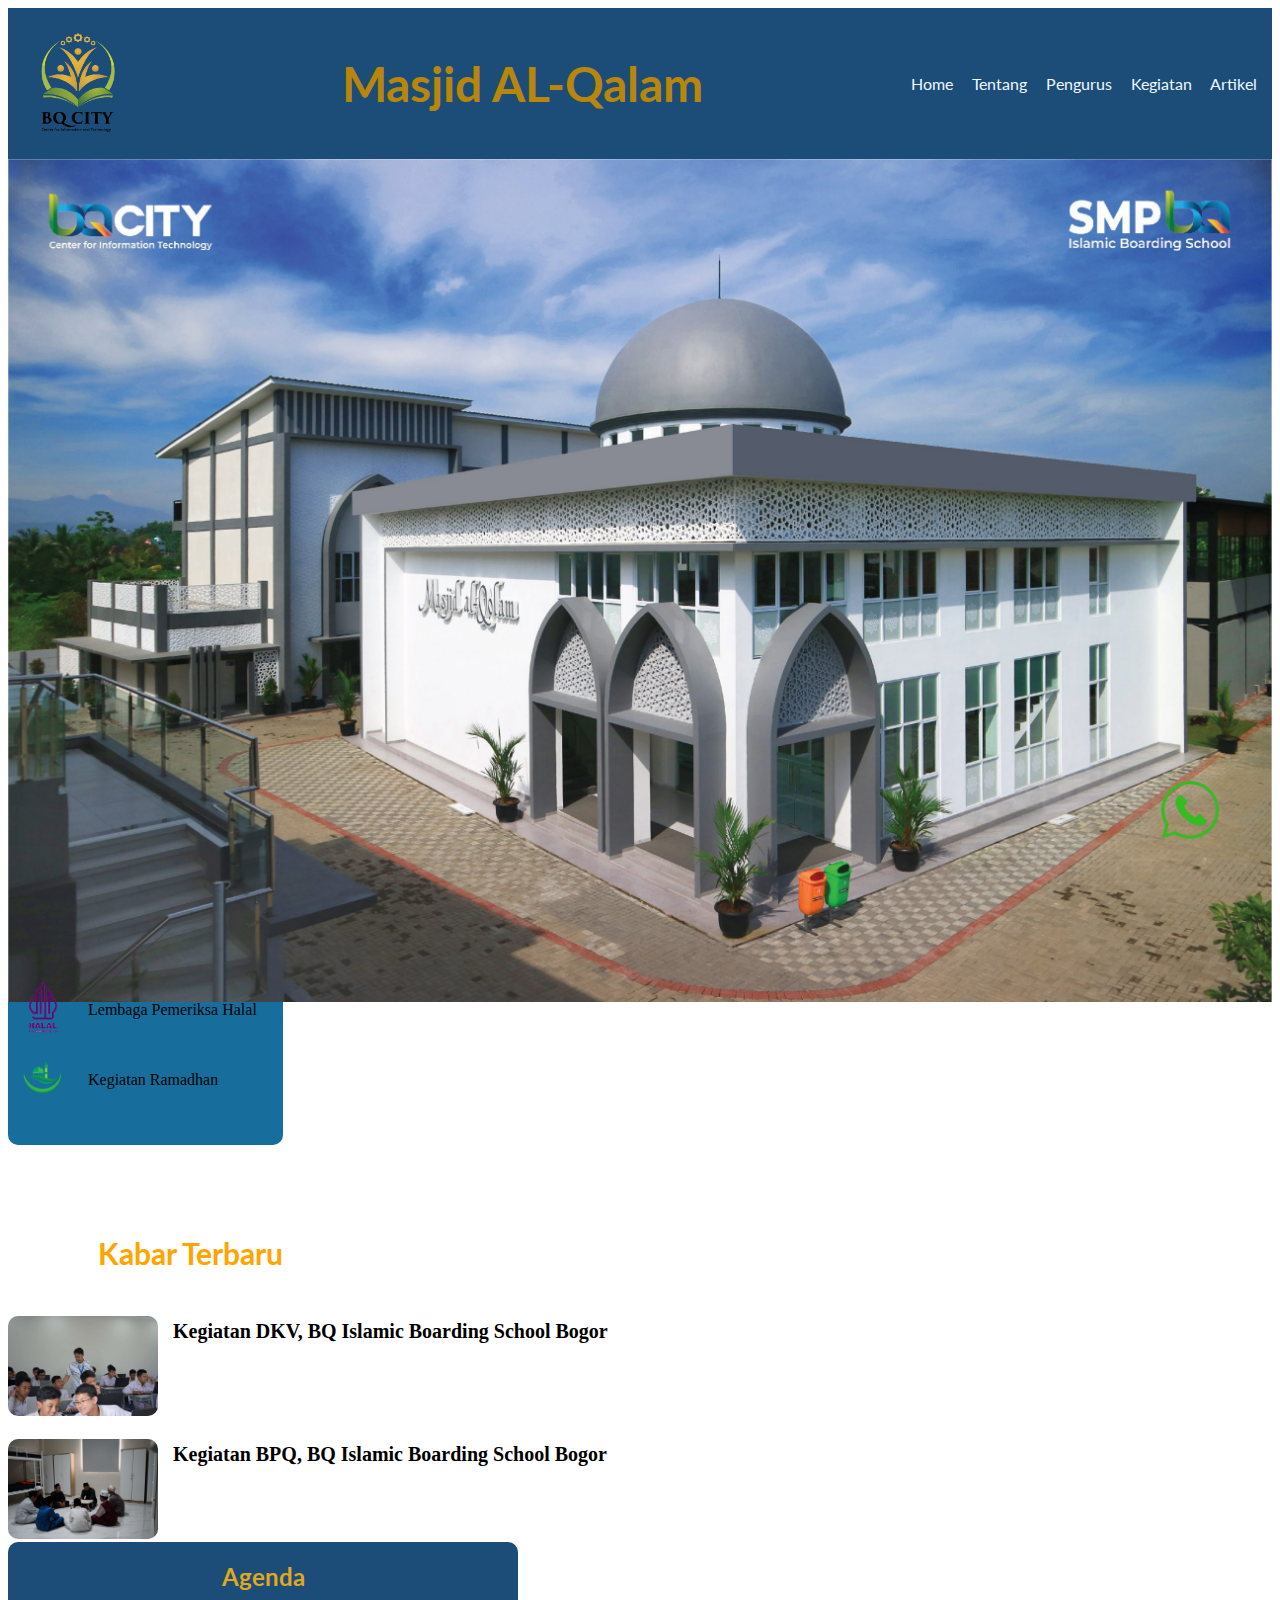
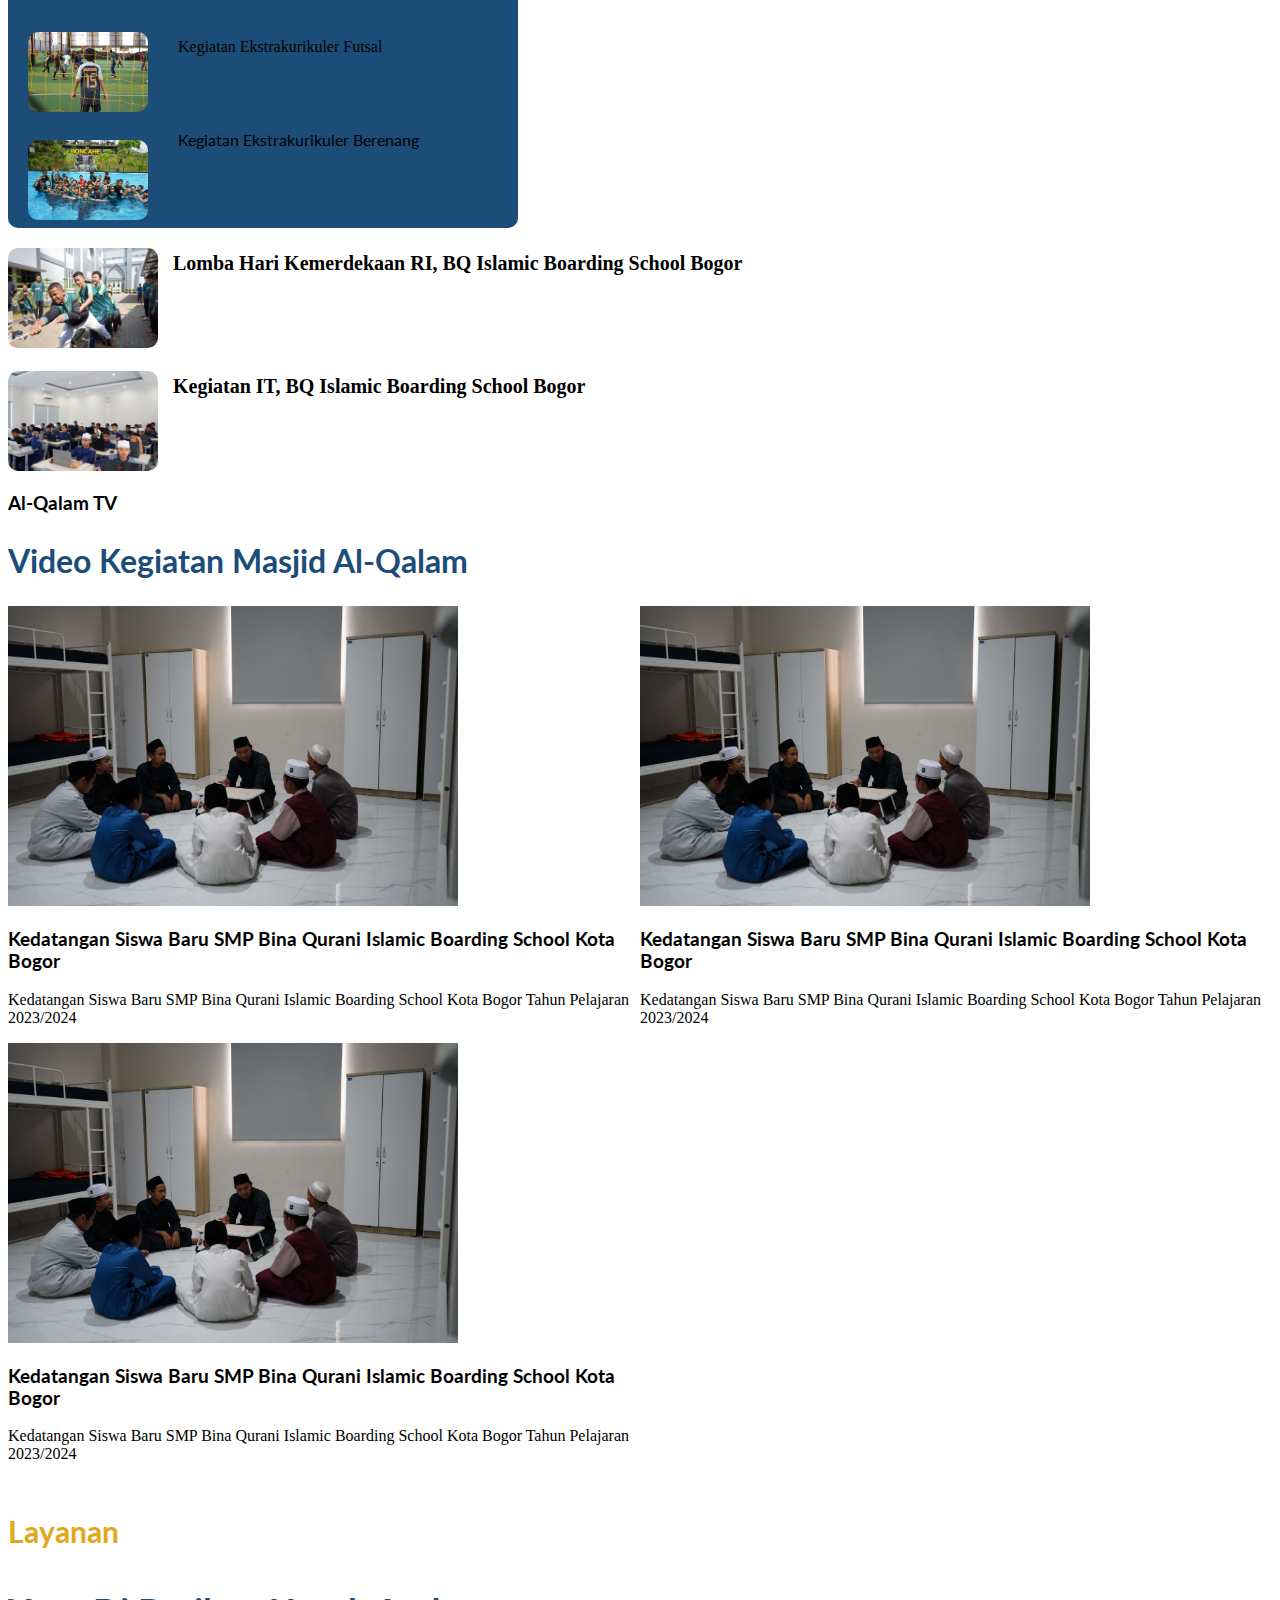
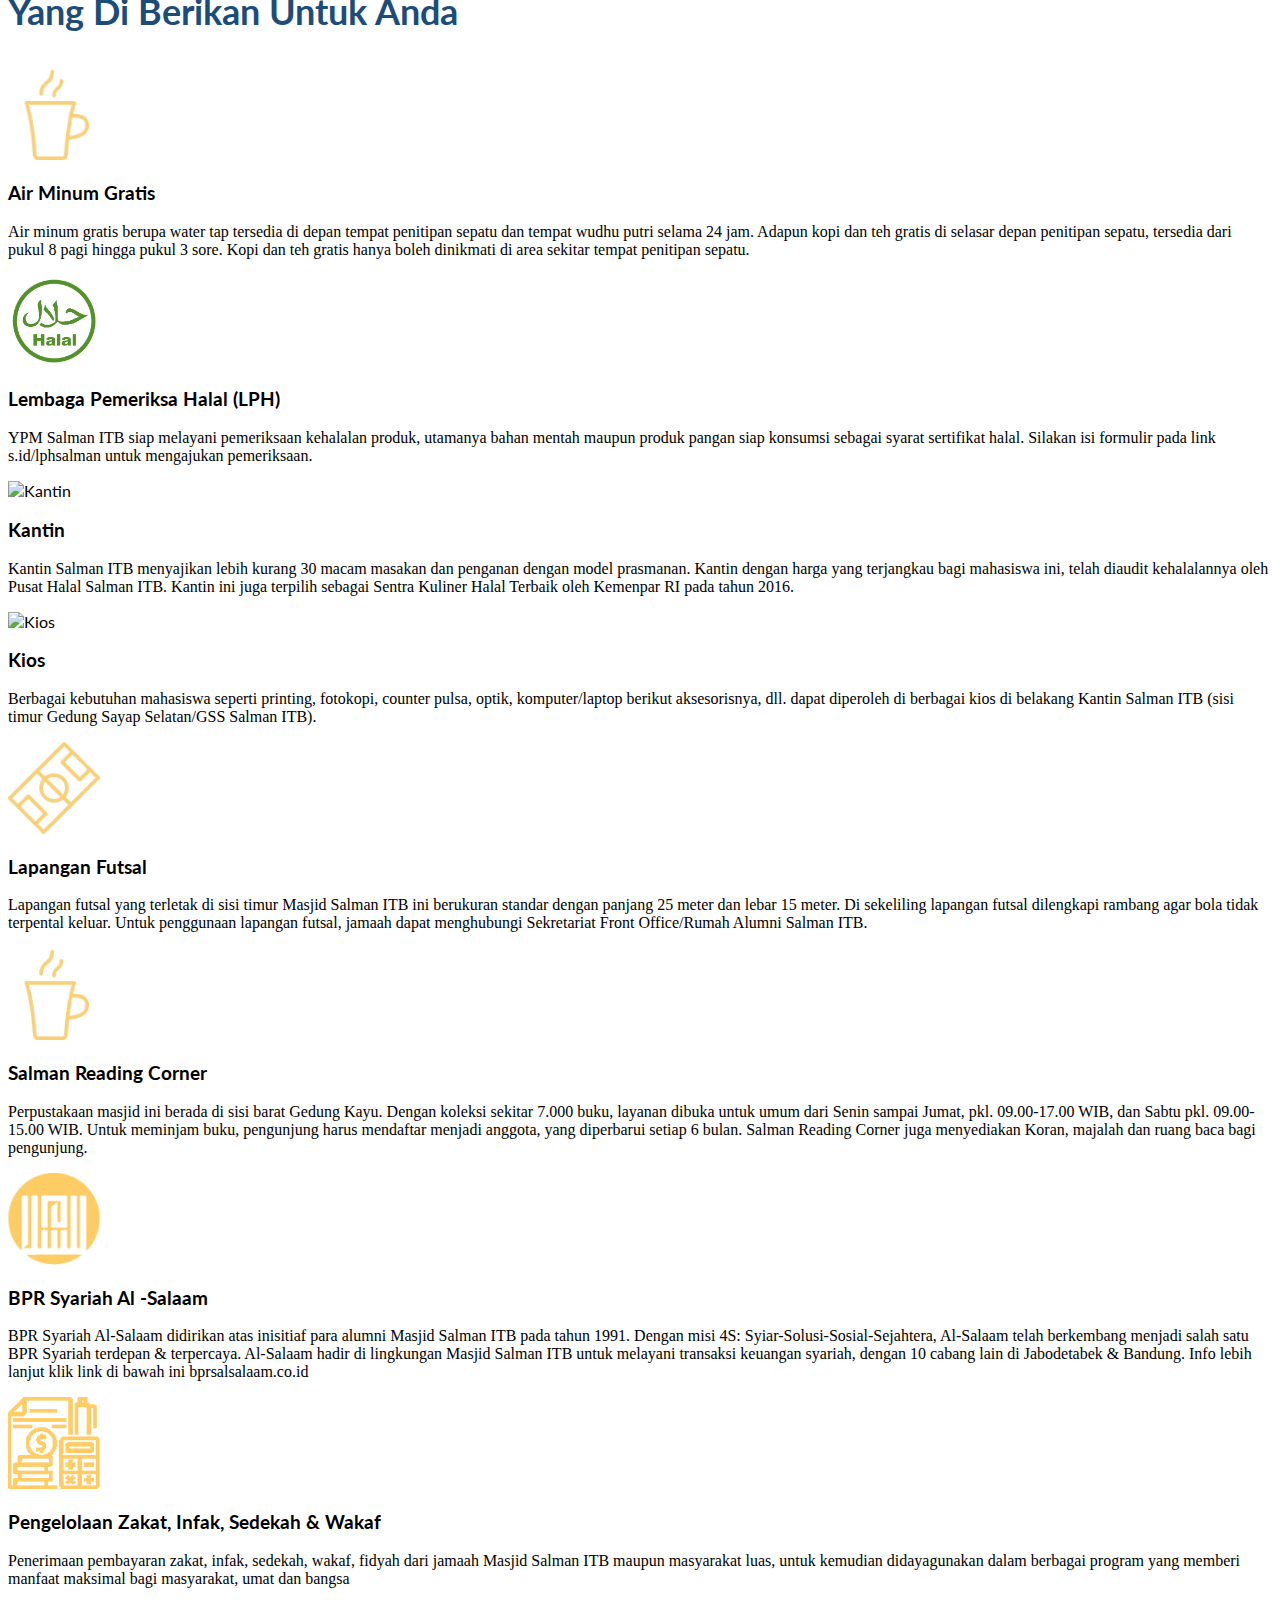
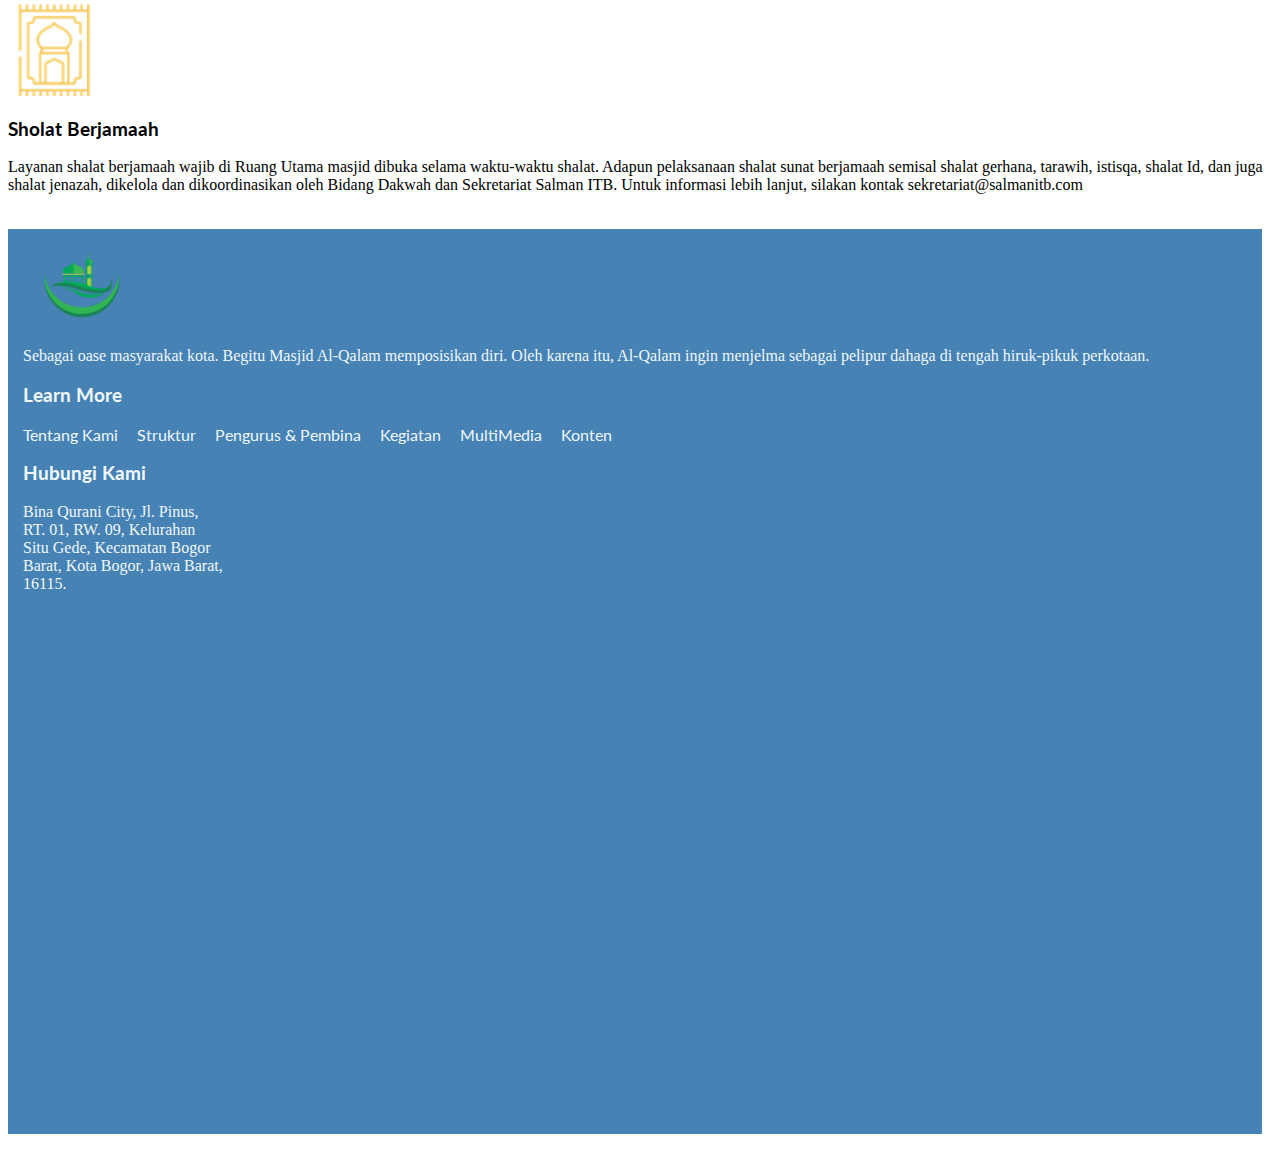
==== index.html @ f51d9fd7 "Add files via upload" ====
<!DOCTYPE html>
<html lang="en">
  <head>
    <meta charset="UTF-8" />
    <meta name="viewport" content="width=device-width, initial-scale=1.0" />
    <title>Masjid AL-Qalam</title>
    <link rel="stylesheet" href="style.css" />
    <script src="https://kit.fontawesome.com/ad89d73518.js" crossorigin="anonymous"></script>
  </head>
  <body>
    <header class="hd">
      <div class="jdl">
        <img
          src="assets/images/logobq.png"
          alt="logo masjid"
          width="110px"
        />
      </div>

      <h1 class="imperial-script-regular">Masjid AL-Qalam</h1>

      <nav class="nv">

        <a href="file:///C:/Users/MSI%20GF63/OneDrive/Documents/Project/Sello.index.html">Home</a>

        <a href="file:///C:/Users/MSI%20GF63/OneDrive/Documents/Project/tentang.html" target="_blank">Tentang</a>

        <a href="file:///C:/Users/MSI%20GF63/OneDrive/Documents/Project/pengurus.html" target="_blank">Pengurus</a>

        <a href="#">Kegiatan</a>

        <a href="#">Artikel</a>

      </nav>
    </header>

    <img src="assets/images/masjid.jpg" alt="Masjid" width="100%" height="auto">

    </div>
    <!-- thumbnail-header -->
    <div class="thumbnail-header">
      <div class="th-flex">      
        <a href="">
          <img src="assets/images/HalalLogo.png"
           alt="Logo Halal"
           width="60px"
           height="auto"
           >
        </a>
        <p>Lembaga Pemeriksa Halal</p>
        
      </div>

      <div class="th-flex">
        <a href="">
          <img src="assets/images/logoMasjid.png"
           alt=""
           width="60px"
           height="auto"
           >
        </a>
        <P>Kegiatan Ramadhan</P>

      </div>
    </div>
    <!-- KABAR AGENDA -->
    <h2 class="kb">Kabar Terbaru</h2>
    <div class="container-kabar">
      <div class="berita">
        <div>
          <img src="./assets/images/KegiatanDKV.jpg" alt="kegiatan dkv" width="150px" height="auto" />
        </div>
        <div>
          <p>Kegiatan DKV, BQ Islamic Boarding School Bogor</p>
        </div>
      </div>
      <div class="berita">
        <div>
          <img src="./assets/images/KegiatanBPQ.jpg" alt="kegiatan bpq" width="150px" height="auto" />
        </div>
        <div>
          <p>Kegiatan BPQ, BQ Islamic Boarding School Bogor</p>
        </div>
      </div>
      <div class="agenda">
        <div class="satu">Agenda </div>
        <div>
          <img src="assets/images/KegiatanFutsal.jpg"
          alt="Futsal"
          width="120px"
          height="auto">
        </div>
        <div> 
          <p>Kegiatan Ekstrakurikuler Futsal</p>
        </div>
        <div>
          <img src="assets/images/KegiatanRenang.jpg"
           alt="Kegiatan renang"
           width="120px"
          height="auto">
        </div>
        <div>Kegiatan Ekstrakurikuler Berenang</div>
      </div>
      <div class="berita">
        <div>
          <img src="assets/images/FirzaTarikTambang.jpg" alt="kegiatan lomba" width="150px" height="auto">
        </div>
        <div>
          <p>Lomba Hari Kemerdekaan RI, BQ Islamic Boarding School Bogor</p>
        </div>
      </div>
      <div class="berita">
        <div>
          <img src="assets/images/KegiatanIT.jpg" alt="kegiatan IT" width="150px" height="auto">
        </div>
        <div>
          <p>Kegiatan IT, BQ Islamic Boarding School Bogor</p>
        </div>

      </div>
      

    </div>
    <!-- Al-QALAM TV -->
    <div class="rowtv">
      <h3>Al-Qalam TV</h3>
      <h2>Video Kegiatan Masjid Al-Qalam</h2>
      <div class="kontentv">

        <div class="content">

          <img src="assets/images/KegiatanBPQ.jpg" alt="Kegiatan Di masjid"
          height="auto"
          width="450px">

          <h3>Kedatangan Siswa Baru SMP Bina Qurani Islamic Boarding School Kota Bogor</h3>
          <p>Kedatangan Siswa Baru SMP Bina Qurani Islamic Boarding School Kota Bogor Tahun Pelajaran 2023/2024</p>
        </div>

        <div class="content"><div>

          <img src="assets/images/KegiatanBPQ.jpg" alt="Kegiatan di masjid"
            height="auto"
          width="450px">
          <h3>Kedatangan Siswa Baru SMP Bina Qurani Islamic Boarding School Kota Bogor</h3>
          <p>Kedatangan Siswa Baru SMP Bina Qurani Islamic Boarding School Kota Bogor Tahun Pelajaran 2023/2024</p>
        </div>
      </div>
      <div class="content">
        <div>
          <img src="assets/images/KegiatanBPQ.jpg" alt="Kegiatan di masjid"
          height="auto"
        width="450px">
        <h3>Kedatangan Siswa Baru SMP Bina Qurani Islamic Boarding School Kota Bogor</h3>
        <p>Kedatangan Siswa Baru SMP Bina Qurani Islamic Boarding School Kota Bogor Tahun Pelajaran 2023/2024</p>
        </div>
      </div>
    </div>
      </div>

    <!-- LAYANAN -->
    <div class="layanan"> 
      <h3>Layanan</h3>
      <h2>Yang Di Berikan Untuk Anda</h2>
    </div>
    

    <div class="container-layanan">
      <div class="flex-layanan">
        <div>
          <img src="assets/images/Air Minum Gratis.png"
           width="92px"
           height="auto">
        </div>
        <div>
          <h3>Air Minum Gratis</h3>
          <p>Air minum gratis berupa water tap tersedia di depan tempat penitipan sepatu dan tempat wudhu putri selama 24 jam. Adapun kopi dan teh gratis di selasar depan penitipan sepatu, tersedia dari pukul 8 pagi hingga pukul 3 sore. Kopi dan teh gratis hanya boleh dinikmati di area sekitar tempat penitipan sepatu.</p>
        </div>
      </div>
      <div class="flex-layanan">
        <div>
          <img src="assets/images/LogoHalal2.png"
           alt="Lembaga Pemeriksa Halal (LPH)"
           width="92px"
           height="auto">
        </div>
        <div>
          <h3>Lembaga Pemeriksa Halal (LPH)</h3>
          <p>YPM Salman ITB siap melayani pemeriksaan kehalalan produk, utamanya bahan mentah maupun produk pangan siap konsumsi sebagai syarat sertifikat halal. Silakan isi formulir pada link s.id/lphsalman untuk mengajukan pemeriksaan.</p>
        </div>
      </div>
      <div class="flex-layanan">
        <div>
          <img src="assets/images/kantin.png"
           alt="Kantin"
           width="92px"
           height="auto">
        </div>
        <div>
          <h3>Kantin</h3>
          <p>Kantin Salman ITB menyajikan lebih kurang 30 macam masakan dan penganan dengan model prasmanan. Kantin dengan harga yang terjangkau bagi mahasiswa ini, telah diaudit kehalalannya oleh Pusat Halal Salman ITB. Kantin ini juga terpilih sebagai Sentra Kuliner Halal Terbaik oleh Kemenpar RI pada tahun 2016.</p>
        </div>
      </div>
      <div class="flex-layanan">
        <div>
          <img src="assets/images/kios.png"
           alt="Kios"
           width="92px"
           height="auto">
        </div>
        <div>
          <h3>Kios</h3>
          <p>Berbagai kebutuhan mahasiswa seperti printing, fotokopi, counter pulsa, optik, komputer/laptop berikut aksesorisnya, dll. dapat diperoleh di berbagai kios di belakang Kantin Salman ITB (sisi timur Gedung Sayap Selatan/GSS Salman ITB).</p>
        </div>
      </div>
      <div class="flex-layanan">
        <div>
          <img src="assets/images/Lapangan Futsal.png"
           alt="Lapangan Futsal"
           width="92px"
           height="auto">
        </div>
        <div>
          <h3>Lapangan Futsal</h3>
          <p>Lapangan futsal yang terletak di sisi timur Masjid Salman ITB ini berukuran standar dengan panjang 25 meter dan lebar 15 meter. Di sekeliling lapangan futsal dilengkapi rambang agar bola tidak terpental keluar. Untuk penggunaan lapangan futsal, jamaah dapat menghubungi Sekretariat Front Office/Rumah Alumni Salman ITB.</p>
        </div>
      </div>
      <div class="flex-layanan">
        <div>
          <img src="assets/images/Salman Reading Corner.png"
           alt="Salman Reading Corner"
           width="92px"
           height="auto">
        </div>
        <div>
          <h3>Salman Reading Corner</h3>
          <p>Perpustakaan masjid ini berada di sisi barat Gedung Kayu. Dengan koleksi sekitar 7.000 buku, layanan dibuka untuk umum dari Senin sampai Jumat, pkl. 09.00-17.00 WIB, dan Sabtu pkl. 09.00-15.00 WIB. Untuk meminjam buku, pengunjung harus mendaftar menjadi anggota, yang diperbarui setiap 6 bulan. Salman Reading Corner juga menyediakan Koran, majalah dan ruang baca bagi pengunjung.</p>
        </div>
      </div>
      <div class="flex-layanan">
        <div>
          <img src="assets/images/BPR Syariah Al -Salaam.png"
           alt="BPR Syariah Al -Salaam"
           width="92px"
           height="auto">
        </div>
        <div>
          <h3>BPR Syariah Al -Salaam</h3>
          <p>BPR Syariah Al-Salaam didirikan atas inisitiaf para alumni Masjid Salman ITB pada tahun 1991. Dengan misi 4S: Syiar-Solusi-Sosial-Sejahtera, Al-Salaam telah berkembang menjadi salah satu BPR Syariah terdepan & terpercaya. Al-Salaam hadir di lingkungan Masjid Salman ITB untuk melayani transaksi keuangan syariah, dengan 10 cabang lain di Jabodetabek & Bandung. Info lebih lanjut klik link di bawah ini bprsalsalaam.co.id</p>
        </div>
      </div>
      <div class="flex-layanan">
        <div>
          <img src="assets/images/Pengelolaan Zakat, Infak, Sedekah & Wakaf.png"
           alt="Pengelolaan Zakat, Infak, Sedekah & Wakaf"
           width="92px"
           height="auto">
        </div>
        <div>
          <h3>Pengelolaan Zakat, Infak, Sedekah & Wakaf </h3>
          <p>Penerimaan pembayaran zakat, infak, sedekah, wakaf, fidyah dari jamaah Masjid Salman ITB maupun masyarakat luas, untuk kemudian didayagunakan dalam berbagai program yang memberi manfaat maksimal bagi masyarakat, umat dan bangsa</p>
        </div>
      </div>
      <div class="flex-layanan">
        <div>
          <img src="assets/images/Shalat Berjamaah.png"
           alt="Sholat Berjamaah"
           width="92px"
           height="auto">
        </div>
        <div>
          <h3>Sholat Berjamaah </h3>
          <p>Layanan shalat berjamaah wajib di Ruang Utama masjid dibuka selama waktu-waktu shalat. Adapun pelaksanaan shalat sunat berjamaah semisal shalat gerhana, tarawih, istisqa, shalat Id, dan juga shalat jenazah, dikelola dan dikoordinasikan oleh Bidang Dakwah dan Sekretariat Salman ITB. Untuk informasi lebih lanjut, silakan kontak sekretariat@salmanitb.com</p>
        </div>
      </div>      
   </div>
   <!-- Logo wa di sini -->
    <a href="https://web.whatsapp.com/" target="_blank">
      <img  class="wa" src="assets/images/waIcon.png" alt="wa">
    </a>
    <footer class="ft">
      <div class="ft-about">
        <img src="assets/images/logoMasjid.png" alt="logo masjid"
        width="120"
        height="auto">
        <p>Sebagai oase masyarakat kota. Begitu Masjid Al-Qalam memposisikan diri. Oleh karena itu,
           Al-Qalam ingin menjelma sebagai pelipur dahaga di tengah hiruk-pikuk perkotaan.</p>
      </div>
      <div class="ft-learn">
        <h3>Learn More</h3>
        <a href="#">Tentang Kami</a>
        <a href="#">Struktur</a>
        <a href="#">Pengurus & Pembina</a>
        <a href="#">Kegiatan</a>
        <a href="#">MultiMedia</a>
        <a href="#">Konten</a>
      </div>
      <div>
        <h3>Hubungi Kami</h3>
        <p class="alamat">Bina Qurani City, Jl. Pinus, RT. 01, RW. 09, Kelurahan Situ Gede, Kecamatan Bogor Barat, Kota Bogor, Jawa Barat, 16115.</p>
        <div class="sosmed">
          <a href="#"><i class=""></i>
          <a href="https://www.instagram.com/binaqurani.city/" target="_blank"><i class="fa-brands fa-square-instagram fa-xl"></i>
          <a href="#"><i class="fa-brands fa-square-facebook fa-xl"></i>
          <a href="https://www.youtube.com/@BinaQurani" target="_blank"><i class="fa-brands fa-square-youtube fa-xl"></i>
        </div>
      </div>
      
      
      <div>
        <iframe src="https://www.google.com/maps/embed?pb=!1m18!1m12!1m3!1d3963.8154366780504!2d106.73782897399346!3d-6.544974793447951!2m3!1f0!2f0!3f0!3m2!1i1024!2i768!4f13.1!3m3!1m2!1s0x2e69c3ea1c44cffd%3A0xbef8d6e100f792a1!2sBQ%20CITY!5e0!3m2!1sid!2sid!4v1707451888350!5m2!1sid!2sid" width="600" height="450" style="border:0;" allowfullscreen="" loading="lazy" referrerpolicy="no-referrer-when-downgrade"
        witdh="400"
        height="300"
        style="border:0"
        allowfullscreen=""
        loading="lazy"

        ></iframe>
      </div>
    </footer>
  </body>
</html>
---- style.css ----
@import url("https://fonts.googleapis.com/css2?family=Lato&display=swap");

h1 {
  color: darkgoldenrod;
  font-size: 48px;
  text-align: center;
  
}
a {
  text-decoration: none;
  color: aliceblue;
  margin-right: 15px;
}
h2 {
  color: #1c4d79;
  font-size: 32px;
}

body {
  font-family: Lato;
}

p {
  font-family: Poppins;
}
.hd {
  background-color: #1c4d79;
  padding-top: 15px;
  padding-left: 15px;
  padding-bottom: 15px;
  display: flex;
  justify-content: space-between;
  align-items: center;
}

.nv {
  text-decoration: none;
  color: black;
}

.ft {
  background-color: steelblue;
  padding-bottom: 15px;
  padding-top: 15px;
  padding-left: 15px;
  padding-right: 15px;
  color: aliceblue;
  margin-right: 10px;
}

.about_masjid_Al-Qolam {
  width: 1100%;
  margin-left: 14px;
}

.gambar {
  display: flex;
}
.th {
  display: flex;
  justify-content: flex-start;
  margin-left: 90px;
  margin-right: 90px;
  gap: 30px;
}
.th-flex {
  display: flex;
  background-color: #176e9c;
  width: 265px;
  height: 120px;
  padding: 5px;
  border-radius: 10px;
  margin-top: -60px;
  text-align: center;
  display: flex;
  align-items: center;
}
.text {
  color: rgb(255, 255, 255);
}

.layanan h3 {
  color: rgb(224, 169, 29);
  font-size: 30px;
  line-height: 45px;
}

.layanan h2 {
  color: #1c4d79;
  font-size: 36px;
  line-height: 54px;
}

.container-la {
  display: grid;
  grid-template-rows: repeat(3, 1fr);
  grid-template-columns: repeat(3, 1fr);
  gap: 15px;
  margin: 0 90px;
}

.isi-container-la {
  display: flex;
  flex-direction: column;
}

.container-kab {
  display: grid;
  grid-template-rows: repeat(2, 200px);
  grid-template-columns: repeat(3, 300px);
  margin: 90px;
  column-gap: 30px;
  row-gap: 45px;
}
.agenda {
  background-color: #1c4d79;
  grid-column: 3/4;
  grid-row: 1/3;
  border-radius: 10px;
  column-gap: 15px;
  display: grid;
  grid-template-rows: 60px 1fr 1fr;
  grid-template-columns: 150px 1fr;
  width: 500px;
  gap: 15px;
}
.agenda img {
  margin: 10px 0 0 15px;
  border-radius: 10px;
}
.satu {
  grid-column: 1/3;
  grid-row: 1/2;
  align-self: center;
  font-size: 24px;
  line-height: 36px;
  font-weight: bold;
  text-align: center;
  color: #e0a91d;
}
.kb {
  color: orange;
  font-weight: bold;
  font-size: 30px;
  margin-left: 90px;
  margin-top: 90px;
}
.berita {
  display: flex;
  gap: 15px;
}
.berita img {
  border-radius: 10px;
  margin-top: 20px;
}
.berita p {
  font-size: 20px;
  line-height: 30px;
  font-weight: bold;
}
.learn-more {
  display: block;
}
.isi-artikel {
  color: aliceblue;
  font-size: 30px;
}
.learn-more {
  display: block;
}
.wa {
  position: fixed;
  bottom: 60px;
  right: 60px;
  width: 60px;
  height: auto;
}
.alamat {
  width: 200px;
}
.footer {
  display: flex;
  justify-content: space-between;
}
.sosmed {
  display: block;
}
.sosmed a {
  margin-right: 15px;
}
.about-page {
  padding: 30px 90px;
}
table {
  width: 800px;
  height: auto;
}
th {
  text-align: left;
}
table,
th,
tr,
td {
  border: 1px solid black;
  border-collapse: collapse;
  padding: 5px;
}
tr:hover {
  background-color: aqua;
}
@media(max-width:1500px){
  .kontentv{
    display:grid;
    grid-template-columns: 1fr 1fr ;
    grid-template-rows: 1fr 1fr;

  }
}
@media(max-width){
  .ft{
    gap: 15px;
  }
}
  @media(max-width:1200px){
    .container-kab {
      display: grid;
      grid-template-rows: repeat(3, 1fr);
      grid-template-columns: repeat(3, 1fr);
      
  }
}

  .agenda {
    background-color: #1c4d79;
    grid-column: 1/2;
    grid-row: 3/5;
    padding: 5px;
  }



  /*.berita{
    grid-column: 2/3;
    grid-row: 3/5;
  }*/


  @media(max-width:1080px) {
    .kontentv{
      display: flex;
      flex-direction: column;
    }
  }
@media(max-width:980){
  .ft{
    flex-direction: column;
  }
}
@media (max-width: 800px) {
  .hd {
    flex-direction: column;
  }
  .footer {
    flex-direction: column;
  }
  .sosmed {
    margin-bottom: 15px;
  }
}

table{

}

@media(max-width:560px){
  .rowtv{
    padding: 0 15px;
  }
}


@media(max-width:540px){
  .thumbnail.header{
    margin-left: 15px;
    margin-right: 15px;
  }
  
  iframe{
    width: 300px;
    height: 300px;
  }
}
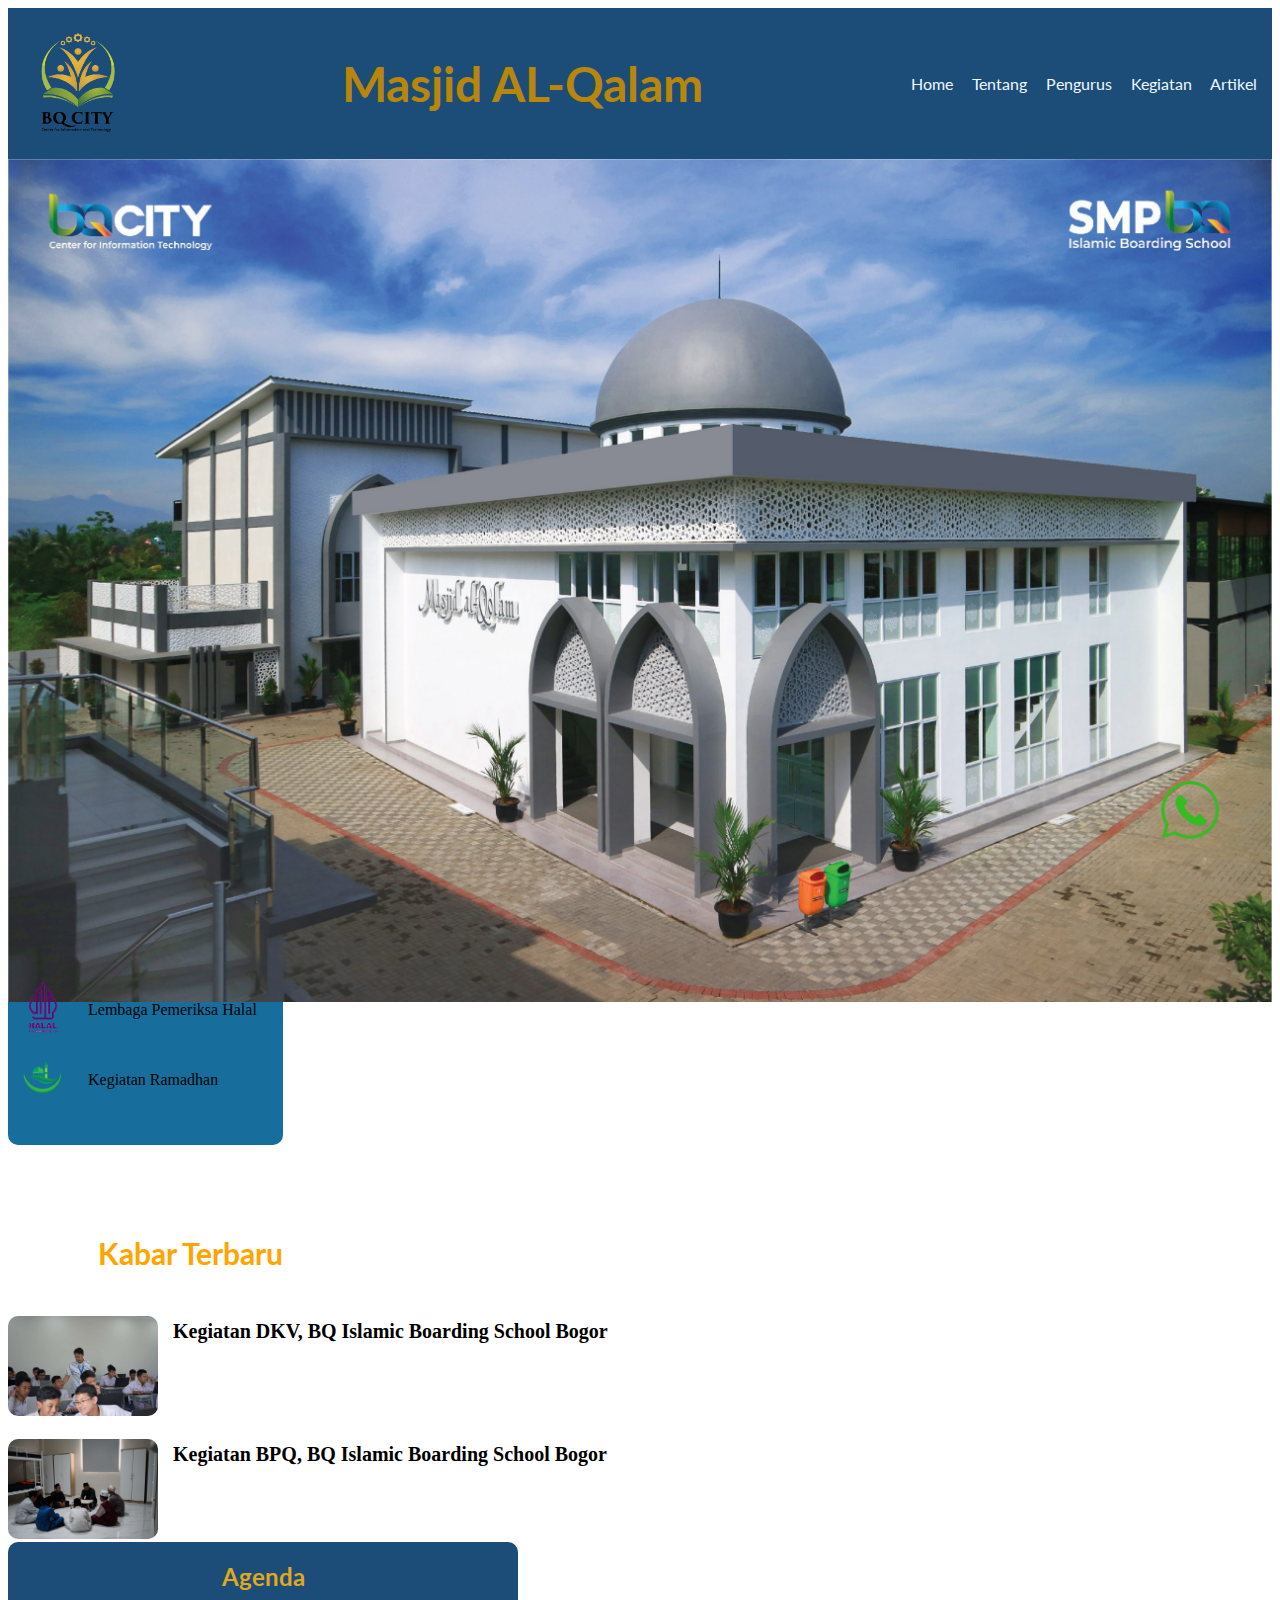
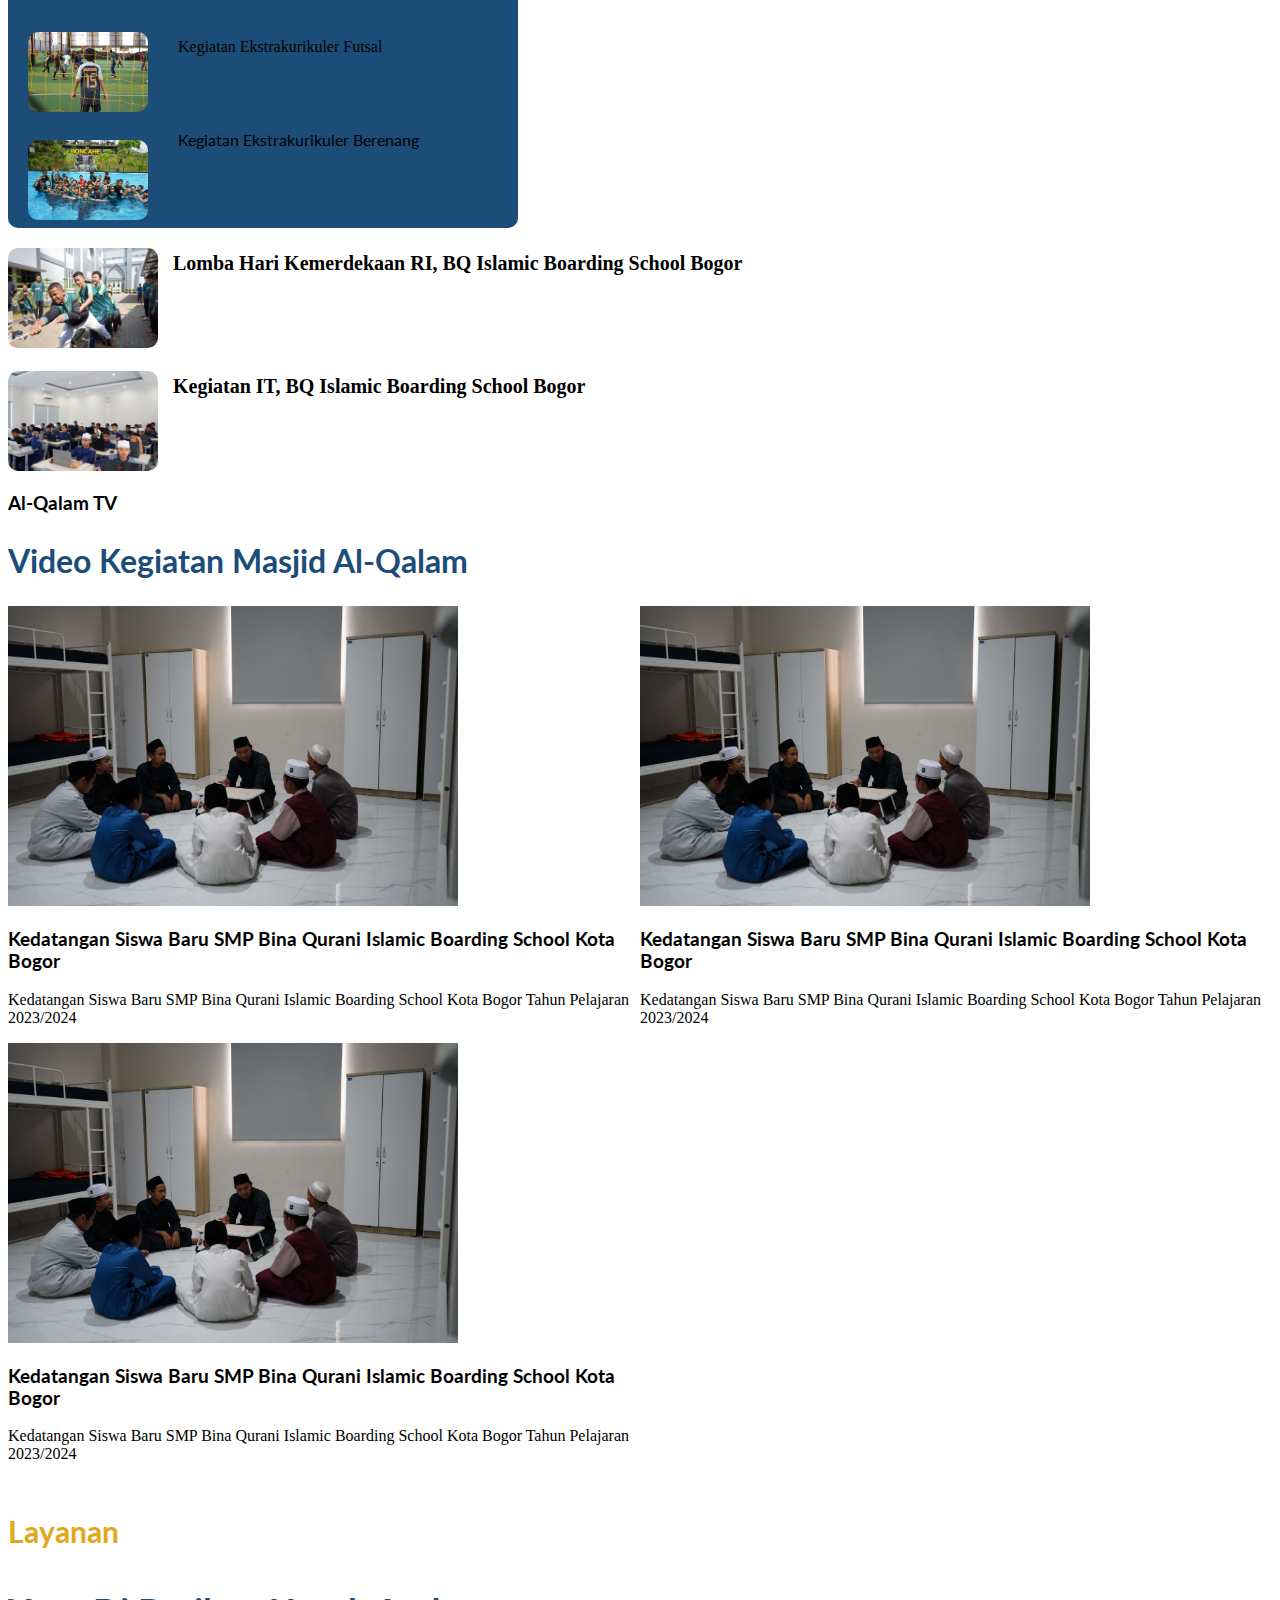
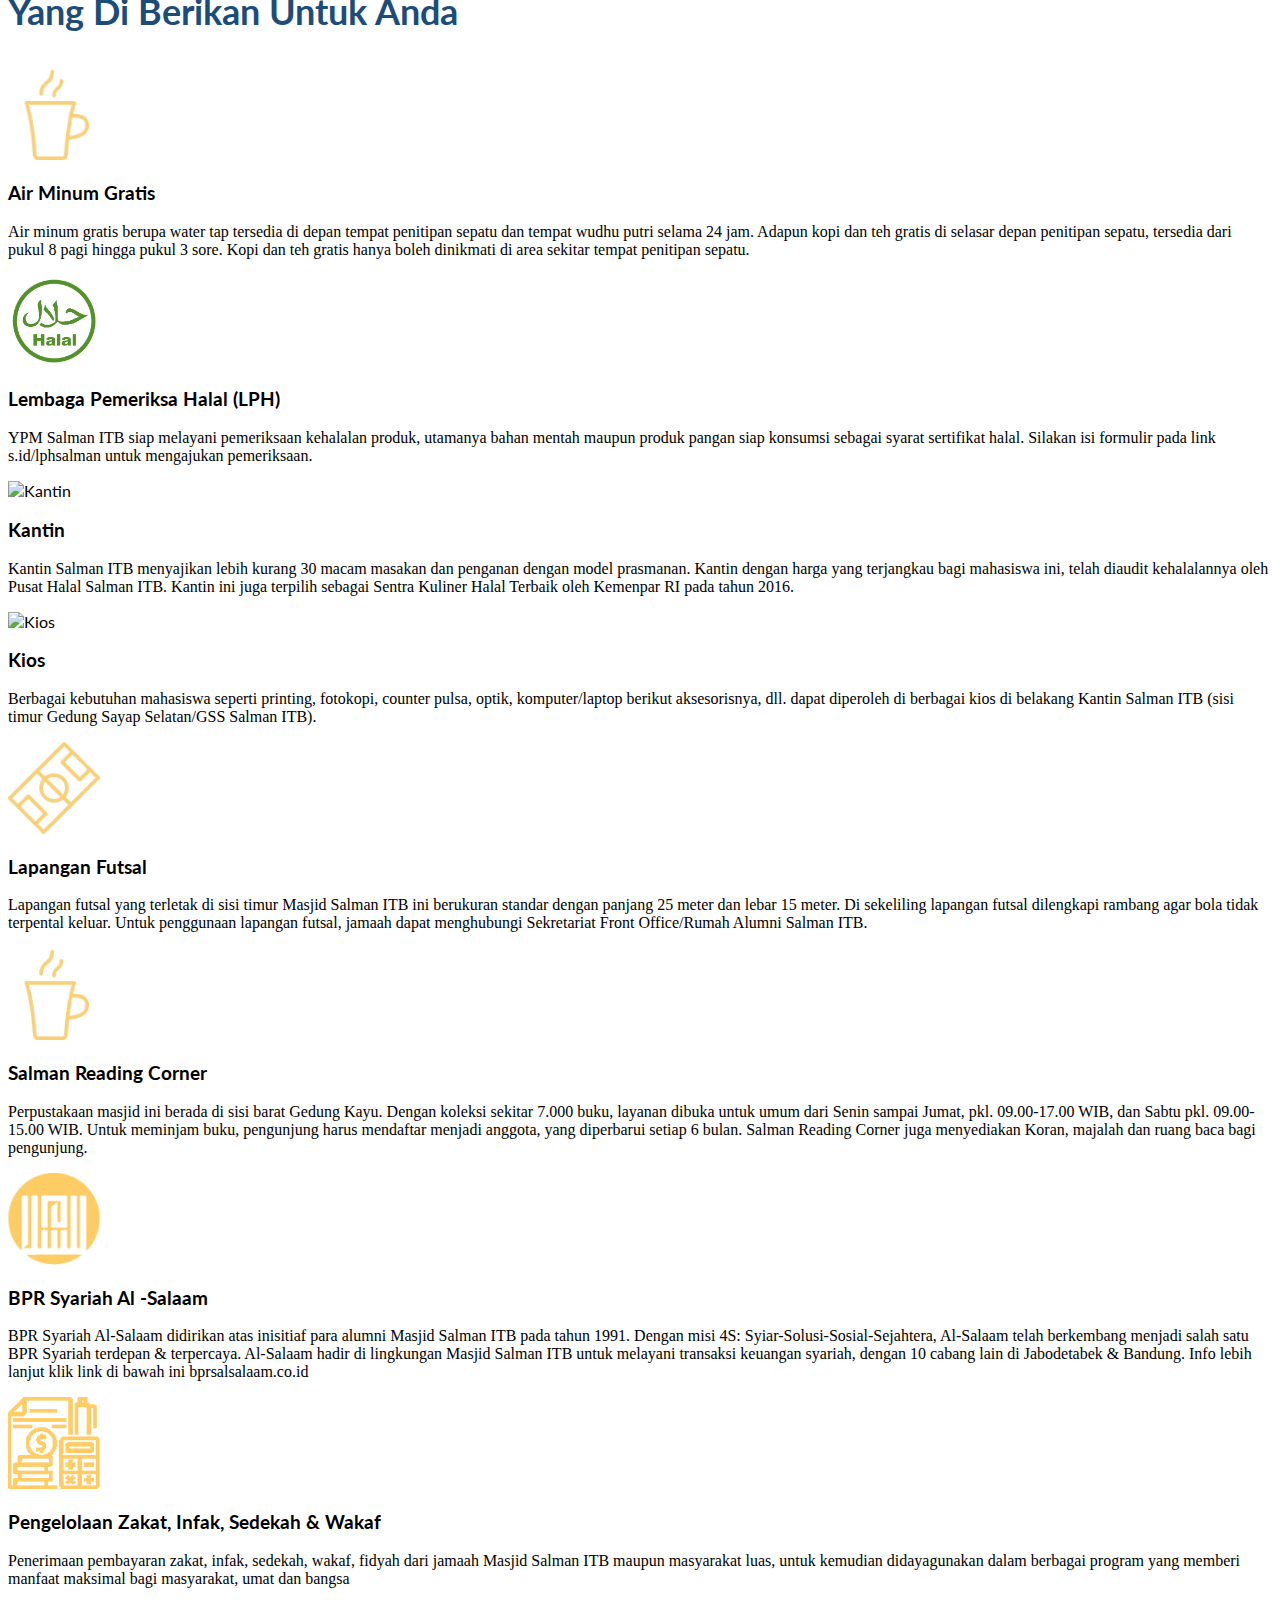
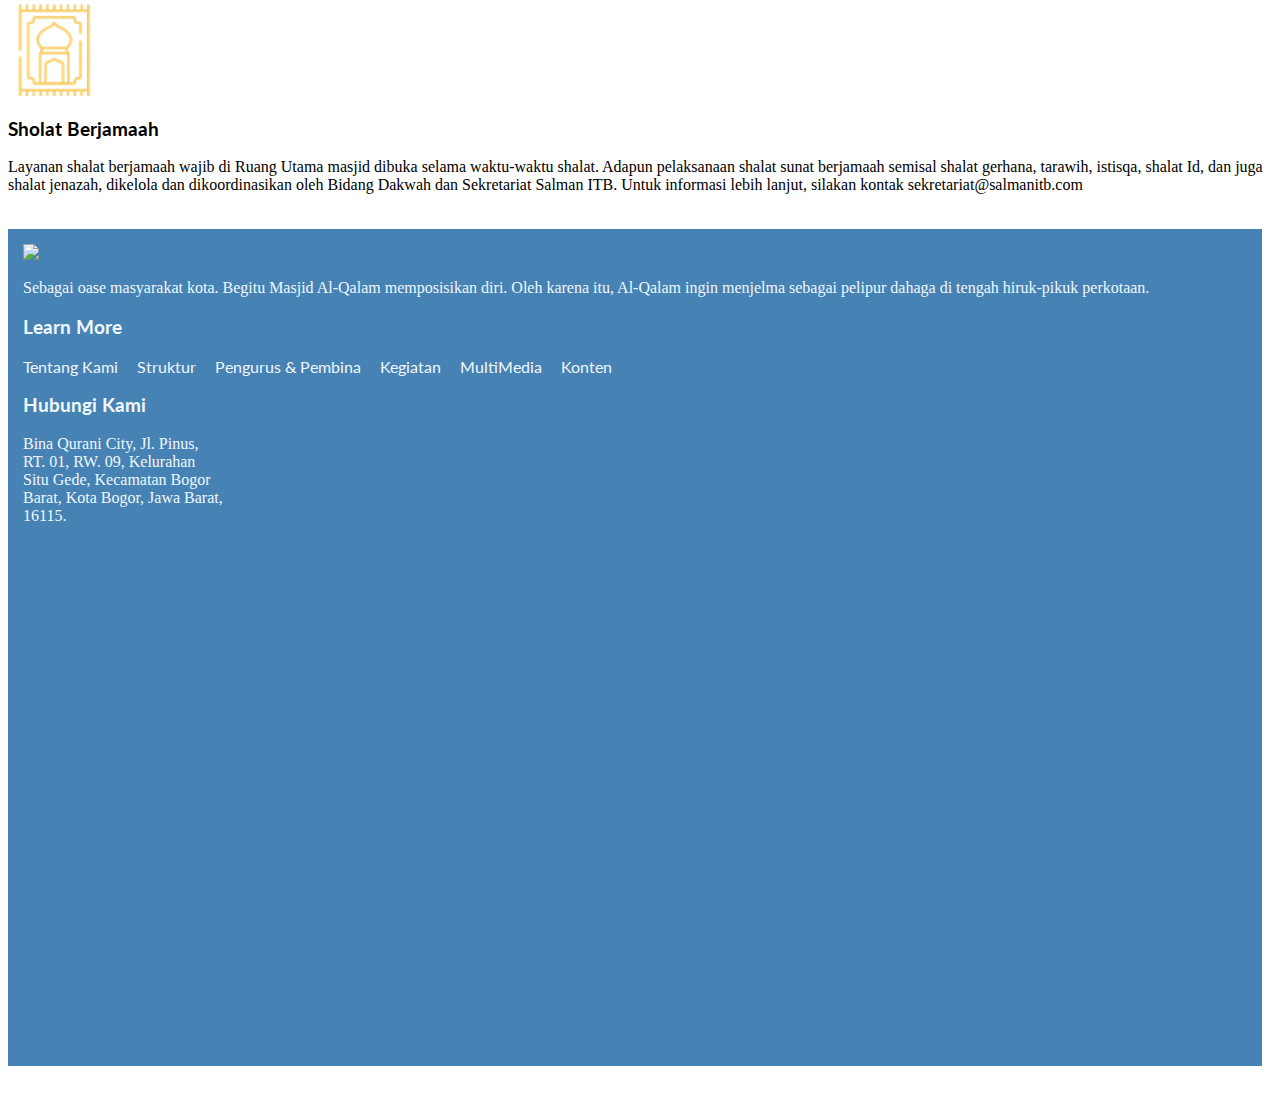
==== commit 7a89f0ac: "Update index.html" ====
--- a/index.html
+++ b/index.html
@@ -21,11 +21,11 @@
 
       <nav class="nv">
 
-        <a href="file:///C:/Users/MSI%20GF63/OneDrive/Documents/Project/Sello.index.html">Home</a>
-
-        <a href="file:///C:/Users/MSI%20GF63/OneDrive/Documents/Project/tentang.html" target="_blank">Tentang</a>
-
-        <a href="file:///C:/Users/MSI%20GF63/OneDrive/Documents/Project/pengurus.html" target="_blank">Pengurus</a>
+        <a href=" https://sellodenocyo.github.io/Masjid.Al-Qalam.html/">Home</a>
+
+        <a href=" https://sellodenocyo.github.io/Masjid.Al-Qalam.html/tentang.html" target="_blank">Tentang</a>
+
+        <a href="https://sellodenocyo.github.io/Masjid.Al-Qalam.html/pengurus.html" target="_blank">Pengurus</a>
 
         <a href="#">Kegiatan</a>
 
@@ -191,7 +191,7 @@
       </div>
       <div class="flex-layanan">
         <div>
-          <img src="assets/images/kantin.png"
+          <img src="./assets/image/kantin.png"
            alt="Kantin"
            width="92px"
            height="auto">
@@ -203,7 +203,7 @@
       </div>
       <div class="flex-layanan">
         <div>
-          <img src="assets/images/kios.png"
+          <img src="./assets/image/kios.png"
            alt="Kios"
            width="92px"
            height="auto">
@@ -280,7 +280,7 @@
     </a>
     <footer class="ft">
       <div class="ft-about">
-        <img src="assets/images/logoMasjid.png" alt="logo masjid"
+       <img src="./assets/image/masjid hitam.jpeg
         width="120"
         height="auto">
         <p>Sebagai oase masyarakat kota. Begitu Masjid Al-Qalam memposisikan diri. Oleh karena itu,
@@ -319,4 +319,4 @@
       </div>
     </footer>
   </body>
-</html>+</html>
